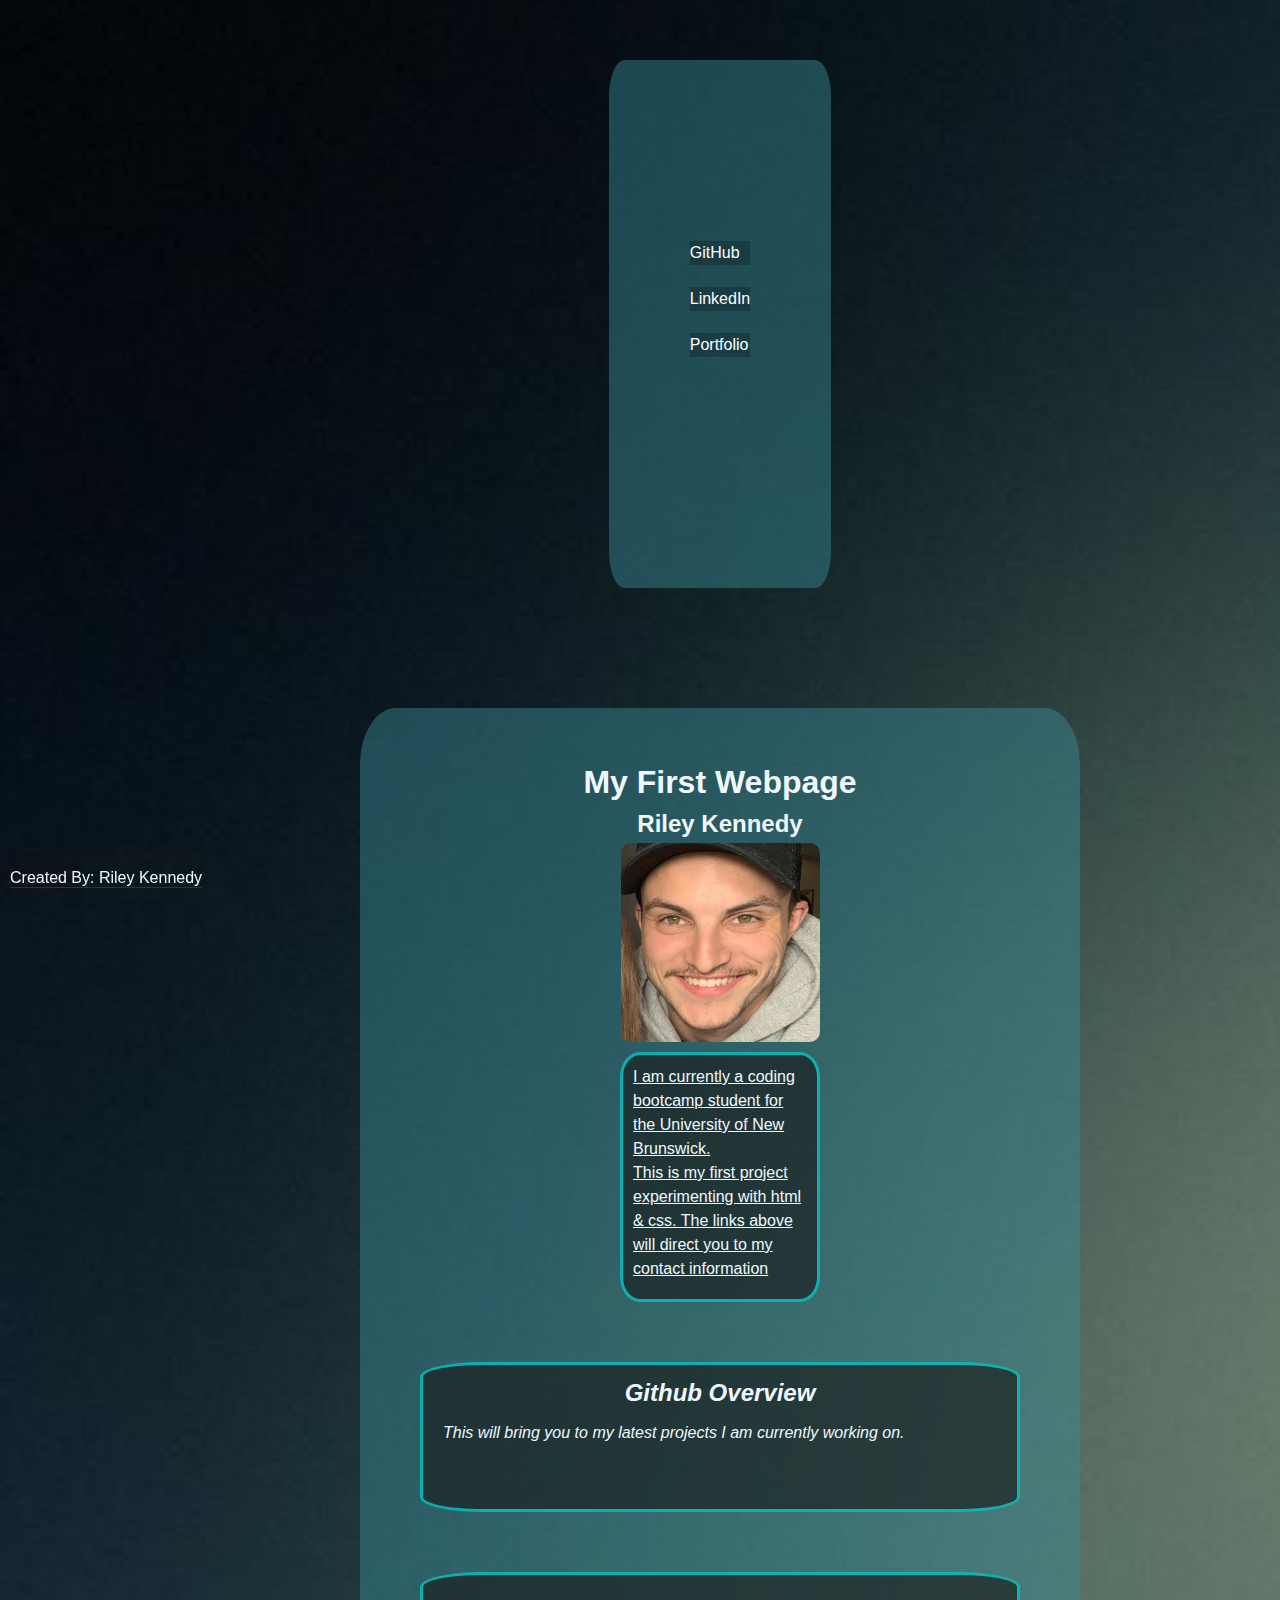
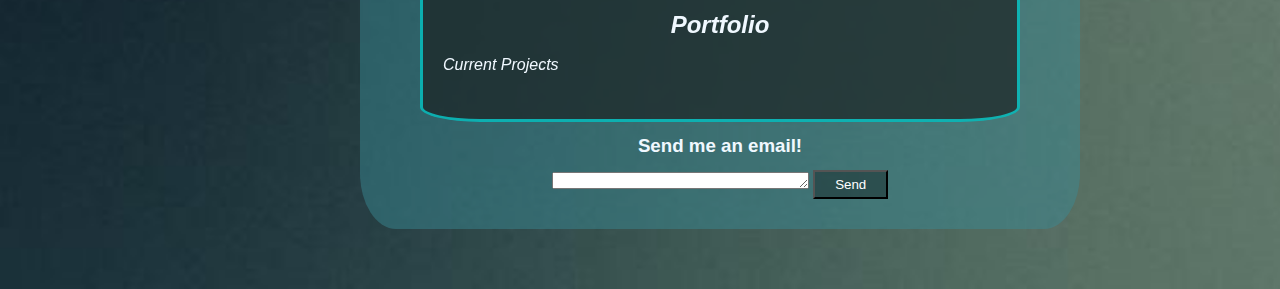
==== index.html @ 5294bf49 "Changed idex.html to index.html" ====
<!DOCTYPE html>
<html>

<head>
    <meta charset='utf-8'>
    <meta http-equiv='X-UA-Compatible' content='IE=edge'>
    <title>My Portfolio</title>
    <link rel="stylesheet" href="./assets/css.stylesheet.css">
    <link rel="stylesheet" href="./assets/reset.css">
    <link rel="assets/PORTRAIT-RILEY.IMG.jpg" type="IMG" href="./assets/PORTRAIT-RILEY.IMG.jpg">

</head>

<body>

    <header>
        <nav>
            <ul>
                <li><a href="https://github.com/Riley19James" target="_blank" class="highlight">GitHub</a></li>
                <li><a href="https://www.linkedin.com/in/riley-kennedy-b213201a5/" target="_blank"
                        class="highlight">LinkedIn</a></li>
                <li><a href="@" target="_blank" class="highlight">Portfolio</a></li>
            </ul>
        </nav>
    </header>

    <main>
        <h1>My First Webpage</h1><b>
            <h2>Riley Kennedy</h2>
        </b>

        <div class="image-container">
            <img src="assets/PORTRAIT-RILEY.IMG.jpg" alt="Portrait of the Creator - Riley Kennedy"
                style="width: 199px; height: 199px; border-radius: 5%; position: absolute;">
            <p>Insert Portait here</p>
        </div>

        <p class="about-me">
            I am currently a coding bootcamp student for the University of New Brunswick.
            <br>
            This is my first project experimenting with html & css. The links above will direct you to my contact
            information
            </br>
        </p>


        <div class="Github-Overview">
            <h2>Github Overview</h2>
            <p class="style-1">This will bring you to my latest projects I am currently working on.</p>
        </div>

        <div class="Portfolio">
            <h2>Portfolio</h2>
            <p class="style-1">Current Projects</p>
        </div>

        <div>
            <h3>Send me an email!</h3>
            <textarea name="email" id="contact" cols="30" rows="1"></textarea>
            <button type="Send" class="send-button">Send</button>
        </div>



    </main>

    <footer>
        <p>Created By: Riley Kennedy</p>
    </footer>

</body>

</html>
---- assets/css.stylesheet.css ----
body {
  background-image: url(grey.jpg);
  background-size: 385%;
  background-repeat: no-repeat;
  font-family: 'San Francisco' Arial, Helvetica, sans-serif;
  text-decoration: solid;
  text-decoration-color: aliceblue;
  padding: 0;
  justify-content: center;
  display: flex;
  flex-wrap: wrap;
  flex-direction: row;
  flex: content;
  text-rendering: optimizeLegibility;
  transition: backround-color 0.5s ease-in-out;
  margin-left: 160px;
}


/* js to be added later */
body.scrolled {
  background-color: white;
}

header {
  font-family: Arial, Helvetica, sans-serif;
  color: rgb(142, 201, 253);
  border: 1px #398b9677;
  background-color: #398b9677;
  border-radius: 7%;
  display: flex;
  flex-direction: column;
  margin-bottom: 10px;
  margin: 60px;
  padding: 60px;
  padding-top: 10px;
  padding-bottom: 100px;
}

.highlight:hover {
  filter: opacity(50%);
  cursor: pointer;
}


.highlight {
  font-family: Arial, Helvetica, sans-serif;
  color: rgb(255, 255, 255);
  display: flex;
  flex-direction: column;
  cursor: grabbing;
  background-color: rgba(0, 0, 0, 0.219);
  right: 630px;
  list-style-type: disc;
}

nav {
  display: block;
  position: relative;
  display: flex;
  flex-wrap: wrap;
  flex-direction: column;
  margin-bottom: 80%;
  padding-bottom: 120px;
}


nav ul {

  position: relative;
  bottom: 420px;
  margin: 30px;
  margin-left: 10px;
  margin-right: 10px;
  margin-top: 60px;
  margin-bottom: 18px;
  padding: 0;
  left: 630px;
  top: 100px;
  font-family: Arial, Helvetica, sans-serif;
  color: aliceblue;
  display: flex;
  flex-wrap: wrap;
  flex-direction: column;
  flex: content;


}

nav ul li {

  display: inline-block;
  margin-right: 10px;
  margin-right: 0;
  position: relative;
  justify-content: center;
  display: flex;
  flex-wrap: wrap;
  flex-direction: row;
  flex: content;
  margin-bottom: 10px;
  margin: 1px;
  padding: 10px;
  padding-top: 10px;
  padding-bottom: 10px;
}

nav ul li a {

  font-family: Arial, Helvetica, sans-serif;
  color: aliceblue;
  text-decoration-style: solid;
  color: rgb(0, 0, 0);
  position: relative;
  justify-content: center;
  display: flex;
  flex-wrap: wrap;
  flex-direction: row;
  flex: content;

}

main {
  background-color: #398b9677;
  border-radius: 5%;
  text-align: center;
  margin-bottom: 10px;
  margin: 60px;
  padding: 60px;
  padding-top: 50px;
  padding-bottom: 20px;
  font-style: normal;
  font-family: Arial, Helvetica, sans-serif;
  color: aliceblue;
  justify-content: center;
  text-rendering: optimizeLegibility;
}


h1 {
  font-family: Arial, Helvetica, sans-serif;

  color: aliceblue;
  font-style: normal;
  color: aliceblue;
  color: aliceblue;
  font-display: 60px;
  color: aliceblue;
  text-decoration: dotted;
  color: aliceblue;
}

h2 {
  font-family: Arial, Helvetica, sans-serif;
  color: aliceblue;
}

.image-container {
  text-align: center;
  display: flex;
  justify-content: center;
  align-items: center;
  height: 200px;
  position: relative;
  right: 0px;
  cursor: not-allowed;
  font-family: 'Times New Roman', Times, serif;
  color: rgb(243, 168, 71);
}

.overview {
  width: 600px;
  height: 200px;
  border-radius: 5%;
  border-style: solid;
  border-color: #191b1ba6;
  background-color: #191b1ba6;
  margin: 0 auto;
  cursor: not-allowed;
  font-family: 'Times New Roman', Times, serif;
  color: rgb(243, 168, 71);
  text-align: end;
  display: flex;
  justify-content: end;
  align-items: end;
  height: 200px;
  border: 5px solid rgba(255, 255, 255, 0.562);
}

p,
div {
  text-align: center;
  padding: 10px;
  font-family: Arial, Helvetica, sans-serif;
  color: aliceblue;
}

.about-me {
  position: relative;
  flex-wrap: wrap;
  width: 200px;
  height: 250px;
  border-style: solid;
  border-radius: 10%;
  border-color: #00ffff9a;
  background-color: #191b1ba6;
  font-size: 16px;
  color: aliceblue;
  margin-top: 30px;
  font-family: Arial, Helvetica, sans-serif;
  color: aliceblue;
  text-shadow: #000000;
  text-rendering: optimizeLegibility;
  text-decoration: underline;
  margin-left: 200px;
  margin-top: 10px;
  text-align: left;
}

.about-me:hover {
  filter: saturate(1000%);
  background-color: black;
  transform: scale(1.1);
  cursor: zoom-in;

}

.Github-Overview:hover {
  background-image: url(github-homescreen.PNG);
  background-position: 70%;
  filter: blur(3px);
  position: -webkit-sticky;
  transform: scale(1.1);
  cursor: wait;

}

.Github-Overview {
  width: 600px;
  height: 150px;
  border-style: solid;
  border-radius: 10%;
  border-color: #00ffff9a;
  background-color: #191b1ba6;
  margin: 0 auto;
  margin-top: 10%;
  font-family: Arial, Helvetica, sans-serif;
  color: #000000;
  font-style: oblique;
  text-rendering: optimizeLegibility;
}

.Portfolio:hover {
  background-image: url(horiseon-search-engine.png);
  background-position: 0%;
  filter: blur(3px);
  transform: scale(1.1);

}

.Portfolio {
  height: 100px;
  display: flex;
  flex-direction: column;
  justify-content: center;
  backdrop-filter: blur(5px);
  width: 600px;
  height: 150px;
  border-style: solid;
  border-radius: 10%;
  border-color: #00ffff9a;
  background-color: #191b1ba6;
  margin: 0 auto;
  margin-top: 10%;
  font-family: Arial, Helvetica, sans-serif;
  color: #000000;
  font-style: oblique;
  text-rendering: optimizeLegibility;

}

footer {
  background-color: #191b1b27;
  text-align: justify;
  padding: 0px;
  font-family: Arial, Helvetica, sans-serif;
  position: fixed;
  bottom: 0px;
  left: 0px;
  text-decoration: underline;
  text-underline-offset: 4px;
  flex-wrap: wrap;
  cursor: pointer;
}

.style-1 {
  text-align: left;
  font-family: Arial, Helvetica, sans-serif;
  font: bold;
}

/*Button to be made interactive with js */
.send-button {
  background-color: rgba(0, 0, 0, 0.329);
  color: rgb(255, 255, 255);
  padding: 5px 20px;
  margin-top: 10px;
}

@media (max-width: 1230px) {
  header {
    display: flex;
    flex-direction: row;
    justify-content: center;
    height: 100px;
    width: 500px;

  }

  header nav {
    display: flex;
    flex-direction: row;
    margin-top: -130px;
  }

}
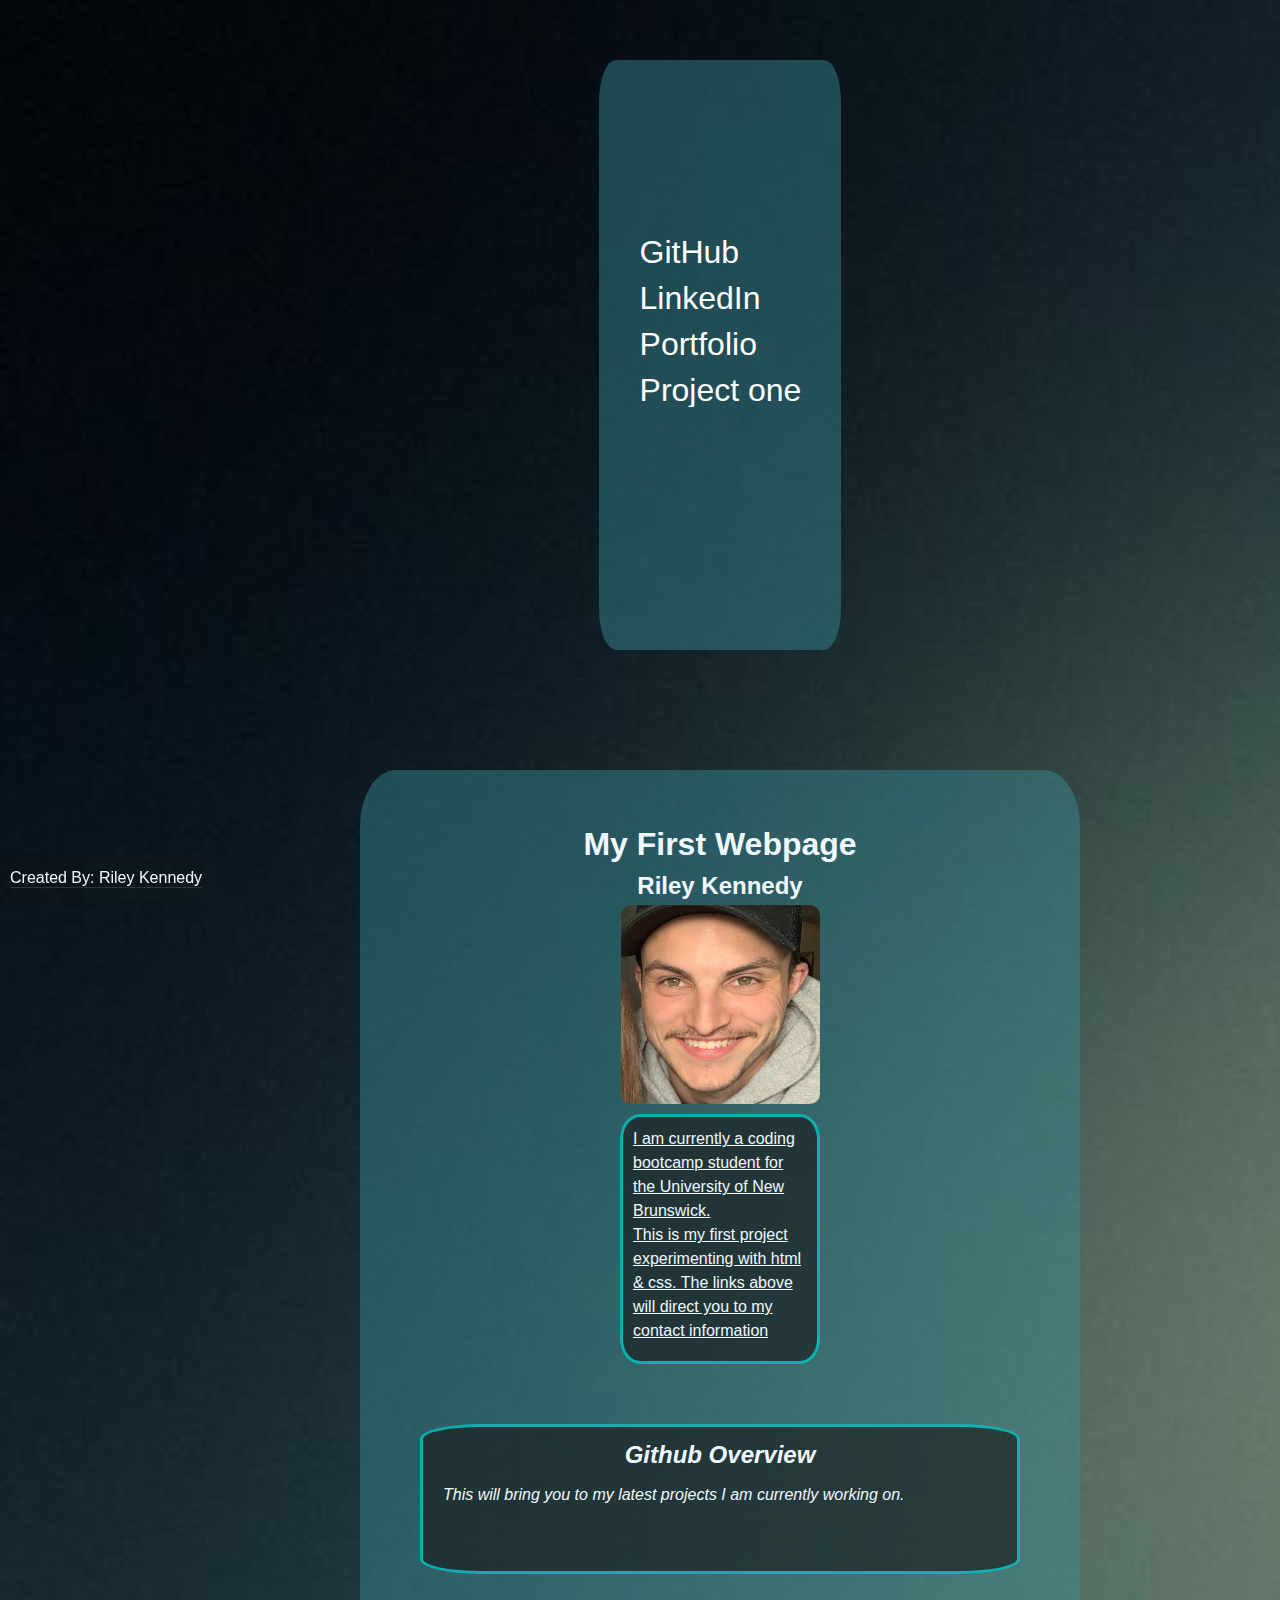
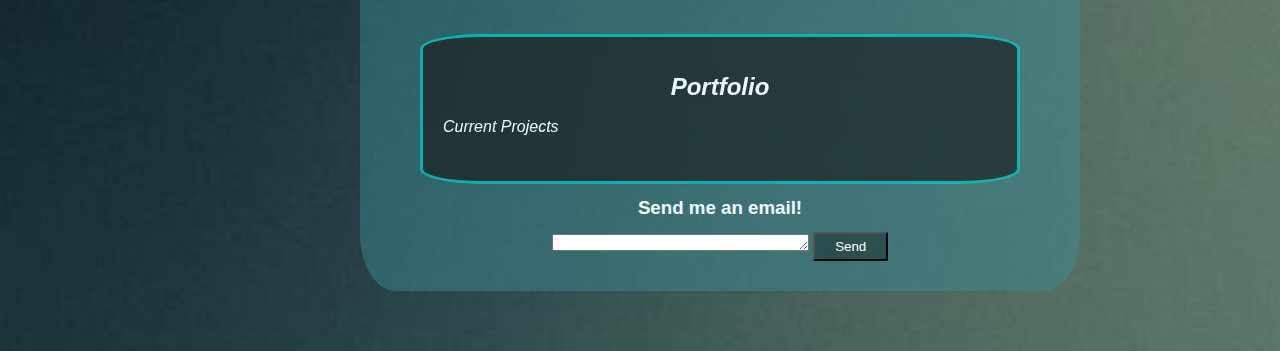
==== commit e2c085d1: "added project 1" ====
--- a/index.html
+++ b/index.html
@@ -20,6 +20,7 @@
                 <li><a href="https://www.linkedin.com/in/riley-kennedy-b213201a5/" target="_blank"
                         class="highlight">LinkedIn</a></li>
                 <li><a href="@" target="_blank" class="highlight">Portfolio</a></li>
+                <li><a href="https://nikkivno.github.io/BudgetingWebsite-BootcampProject1/" class="highlight">Project one</a></li>
             </ul>
         </nav>
     </header>
--- a/assets/css.stylesheet.css
+++ b/assets/css.stylesheet.css
@@ -45,11 +45,12 @@
 
 .highlight {
   font-family: Arial, Helvetica, sans-serif;
+  scale: 200%;
   color: rgb(255, 255, 255);
   display: flex;
   flex-direction: column;
   cursor: grabbing;
-  background-color: rgba(0, 0, 0, 0.219);
+  background-color: rgba(0, 0, 0, 0);
   right: 630px;
   list-style-type: disc;
 }
